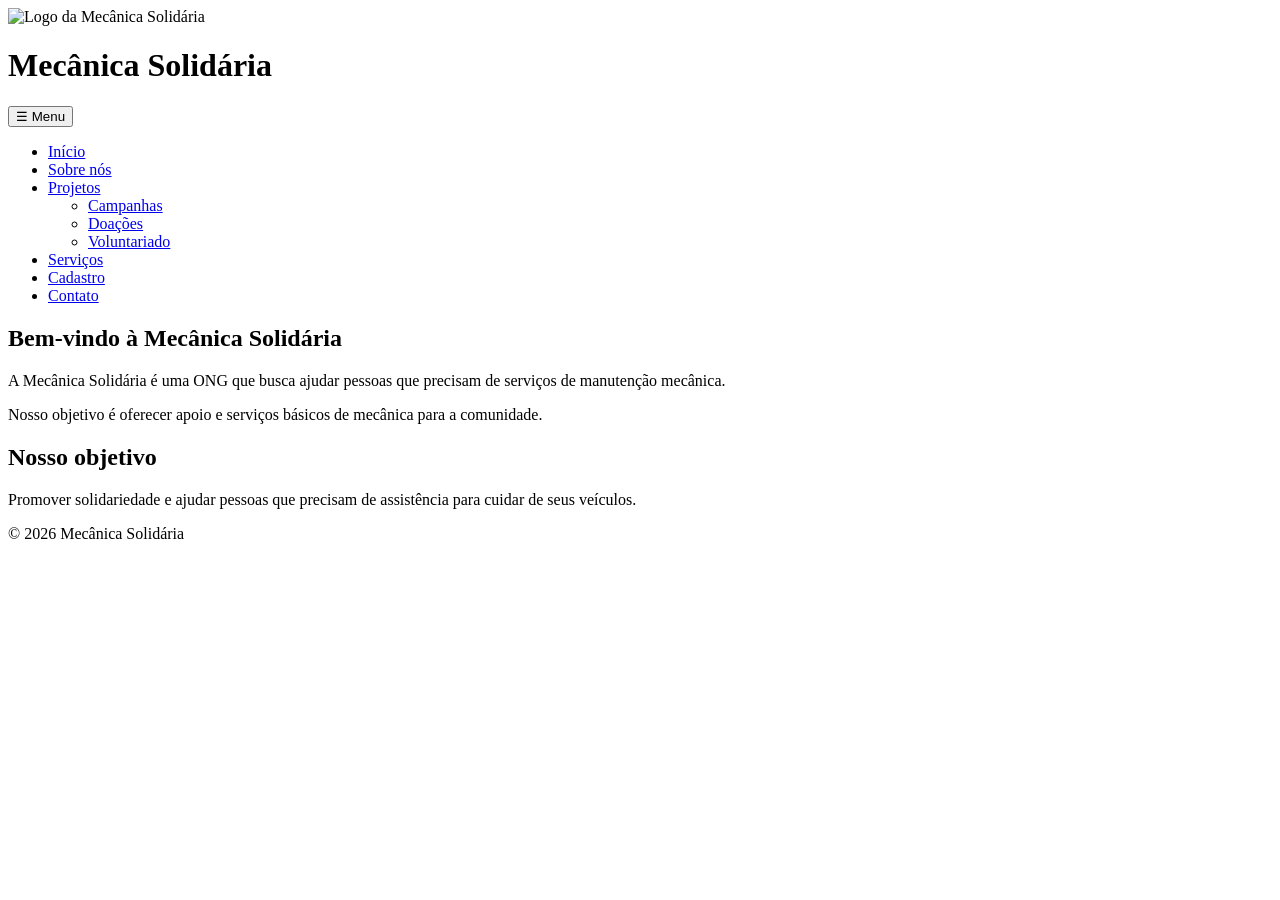
==== MECANICA SOLIDARIA/index.html @ c0f95047 "Add files via upload" ====
﻿<!DOCTYPE html>
<html lang="pt-BR">

<head>
    <meta charset="UTF-8">
    <meta name="viewport" content="width=device-width, initial-scale=1.0">
    <title>Mecânica Solidária</title>
	<link rel="stylesheet" href="../css/style.css">
</head>

<body>

    <header>

        <img class="logo" src="../imagens/logo.jpg" alt="Logo da Mecânica Solidária">

        <h1>Mecânica Solidária</h1>

   <nav>

    <button class="menu-btn" onclick="abrirMenu()">☰ Menu</button>

    <ul class="menu">

        <li>
            <a href="index.html">Início</a>
        </li>

        <li>
            <a href="sobre.html">Sobre nós</a>
        </li>

        <li class="dropdown">
            <a href="projetos.html">Projetos</a>

            <ul class="submenu">

                <li>
                    <a href="projetos.html#campanhas">Campanhas</a>
                </li>

                <li>
                    <a href="projetos.html#doacoes">Doações</a>
                </li>

                <li>
                    <a href="projetos.html#voluntariado">Voluntariado</a>
                </li>

            </ul>
        </li>

        <li>
            <a href="servicos.html">Serviços</a>
        </li>

        <li>
            <a href="cadastro.html">Cadastro</a>
        </li>

        <li>
            <a href="contato.html">Contato</a>
        </li>

    </ul>

</nav>

    </header>

    <main>

        <section>

            <h2>Bem-vindo à Mecânica Solidária</h2>

            <p>
                A Mecânica Solidária é uma ONG que busca ajudar pessoas
                que precisam de serviços de manutenção mecânica.
            </p>

            <p>
                Nosso objetivo é oferecer apoio e serviços básicos de
                mecânica para a comunidade.
            </p>

        </section>

        <section>

            <h2>Nosso objetivo</h2>

            <p>
                Promover solidariedade e ajudar pessoas que precisam
                de assistência para cuidar de seus veículos.
            </p>

        </section>

    </main>

    <footer>

        <p>&copy; 2026 Mecânica Solidária</p>

    </footer>

   <script src="../js/script.js"></script>
</body>

</html>
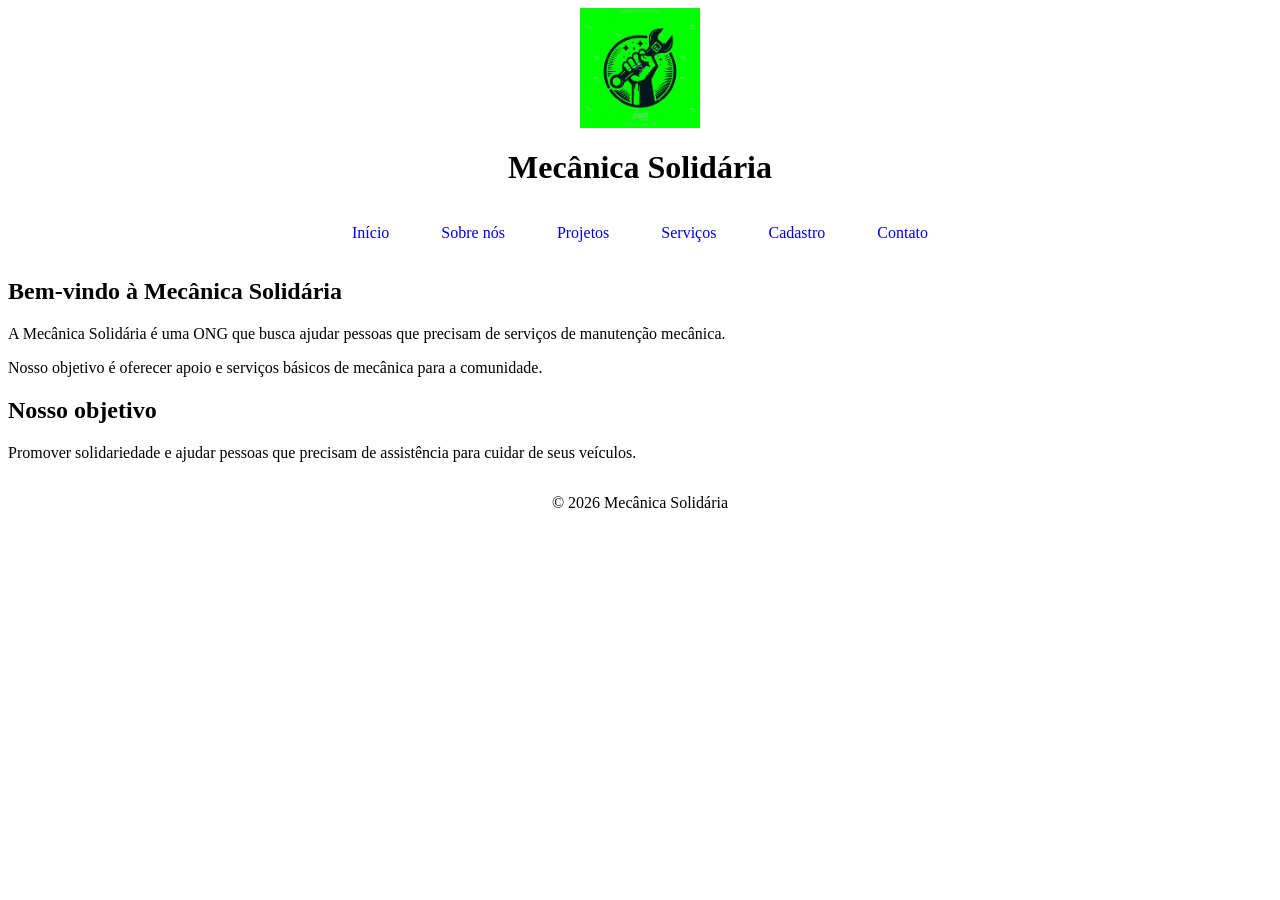
==== commit a82d8287: "Update HTML structure and links in index.html" ====
--- a/MECANICA SOLIDARIA/index.html
+++ b/MECANICA SOLIDARIA/index.html
@@ -1,18 +1,18 @@
-﻿<!DOCTYPE html>
+<!DOCTYPE html>
 <html lang="pt-BR">
 
 <head>
     <meta charset="UTF-8">
     <meta name="viewport" content="width=device-width, initial-scale=1.0">
     <title>Mecânica Solidária</title>
-	<link rel="stylesheet" href="../css/style.css">
+	<link rel="stylesheet" href="css/style.css">
 </head>
 
 <body>
 
     <header>
 
-        <img class="logo" src="../imagens/logo.jpg" alt="Logo da Mecânica Solidária">
+        <img class="logo" src="imagens/logo.jpg" alt="Logo da Mecânica Solidária">
 
         <h1>Mecânica Solidária</h1>
 
@@ -27,39 +27,39 @@
         </li>
 
         <li>
-            <a href="sobre.html">Sobre nós</a>
+            <a href="html/sobre.html">Sobre nós</a>
         </li>
 
         <li class="dropdown">
-            <a href="projetos.html">Projetos</a>
+            <a href="html/projetos.html">Projetos</a>
 
             <ul class="submenu">
 
                 <li>
-                    <a href="projetos.html#campanhas">Campanhas</a>
+                    <a href="html/projetos.html#campanhas">Campanhas</a>
                 </li>
 
                 <li>
-                    <a href="projetos.html#doacoes">Doações</a>
+                    <a href="html/projetos.html#doacoes">Doações</a>
                 </li>
 
                 <li>
-                    <a href="projetos.html#voluntariado">Voluntariado</a>
+                    <a href="html/projetos.html#voluntariado">Voluntariado</a>
                 </li>
 
             </ul>
         </li>
 
         <li>
-            <a href="servicos.html">Serviços</a>
+            <a href="html/servicos.html">Serviços</a>
         </li>
 
         <li>
-            <a href="cadastro.html">Cadastro</a>
+            <a href="html/cadastro.html">Cadastro</a>
         </li>
 
         <li>
-            <a href="contato.html">Contato</a>
+            <a href="html/contato.html">Contato</a>
         </li>
 
     </ul>
@@ -105,7 +105,7 @@
 
     </footer>
 
-   <script src="../js/script.js"></script>
+   <script src="js/script.js"></script>
 </body>
 
-</html>+</html>
--- a/MECANICA SOLIDARIA/css/style.css
+++ b/MECANICA SOLIDARIA/css/style.css
@@ -0,0 +1,343 @@
+/* SISTEMA DE DESIGN */
+:root {
+    --cor-texto: #333;
+    --cor-fundo: #f5f5f5;
+    --cor-principal: #007bff;
+    --cor-borda: #ccc;
+    --cor-sucesso: #28a745;
+    --cor-erro: #dc3545;
+    --cor-branco: #fff;
+
+    --fonte-pequena: 0.875rem;
+    --fonte-normal: 1rem;
+    --fonte-grande: 1.5rem;
+    --fonte-titulo: 2rem;
+
+    --espaco-pequeno: 8px;
+    --espaco-medio: 16px;
+    --espaco-grande: 24px;
+
+    --raio-pequeno: 5px;
+    --raio-medio: 8px;
+    --raio-grande: 10px;
+}
+
+/* MENU DE NAVEGAÇÃO */
+nav {
+    width: 100%;
+    text-align: center;
+}
+
+.menu {
+    display: flex;
+    justify-content: center;
+    gap: 20px;
+    list-style: none;
+    padding: 0;
+}
+
+.menu a {
+    text-decoration: none;
+    padding: var(--espaco-pequeno) var(--espaco-medio);
+    transition: 0.3s;
+}
+.menu a:hover {
+    opacity: 0.7;
+}
+
+.menu-btn {
+    display: none;
+    padding: var(--espaco-pequeno) var(--espaco-medio);
+    border: 1px solid var(--cor-borda);
+    border-radius: var(--raio-pequeno);
+    cursor: pointer;
+    transition: 0.3s;
+}
+
+
+/* CABEÇALHO */
+header {
+    display: flex;
+    flex-direction: column;
+    align-items: center;
+    justify-content: center;
+}
+
+
+/* LOGO */
+.logo {
+    width: 120px;
+    height: auto;
+}
+
+
+/* ÁREA DE CONTEÚDO */
+.conteudo {
+    display: flex;
+    flex-wrap: wrap;
+    justify-content: space-between;
+    align-items: flex-start;
+    gap: 24px;
+}
+
+
+/* MENU PARA CELULAR */
+@media (max-width: 768px) {
+
+    .menu-btn {
+        display: block;
+    }
+	
+	.menu-btn:hover {
+    opacity: 0.7;
+	}
+
+    .menu {
+        display: none;
+        flex-direction: column;
+        gap: 10px;
+    }
+	.menu.aberto {
+    display: flex;
+	}
+}
+
+
+
+/* RODAPÉ */
+footer {
+    display: flex;
+    justify-content: center;
+    align-items: center;
+    gap: 16px;
+}
+
+
+/* DROPDOWN */
+.dropdown {
+    position: relative;
+}
+
+.submenu {
+    display: none;
+    position: absolute;
+    top: 100%;
+    left: 0;
+    list-style: none;
+    padding: 10px;
+    margin: 0;
+    background: white;
+    min-width: 150px;
+}
+
+.dropdown:hover .submenu {
+    display: block;
+}
+
+.submenu li {
+    margin: 5px 0;
+}
+
+.submenu a {
+    display: block;
+}
+
+/* CARDS */
+.cards {
+    display: grid;
+    grid-template-columns: repeat(12, 1fr);
+    gap: var(--espaco-grande);
+    margin: 30px 0;
+}
+
+.card {
+    grid-column: span 4;
+    padding: var(--espaco-medio);
+    border: 1px solid var(--cor-borda);
+    border-radius: var(--raio-grande);
+    text-align: center;
+    transition: 0.3s;
+}
+/* TABLET */
+@media (max-width: 900px) {
+
+    .card {
+        grid-column: span 6;
+    }
+
+}
+
+/* CELULAR */
+@media (max-width: 600px) {
+
+    .card {
+        grid-column: span 12;
+    }
+
+}
+
+.card img {
+    width: 100%;
+    height: 180px;
+    object-fit: cover;
+    border-radius: 8px;
+}
+
+.card:hover {
+    transform: translateY(-5px);
+    box-shadow: 0 4px 10px;
+}
+
+/* FORMULÁRIO */
+
+form {
+    width: 100%;
+    max-width: 600px;
+    margin: 0 auto;
+}
+
+fieldset {
+    margin-bottom: var(--espaco-medio);
+    padding: var(--espaco-medio);
+    border: 1px solid var(--cor-borda);
+    border-radius: var(--raio-medio);
+}
+
+legend {
+    font-weight: bold;
+}
+
+input,
+textarea {
+    width: 100%;
+    max-width: 100%;
+    padding: var(--espaco-pequeno);
+    border: 1px solid var(--cor-borda);
+    border-radius: var(--raio-pequeno);
+    box-sizing: border-box;
+    transition: 0.3s;
+}
+
+input:focus,
+textarea:focus {
+    outline: none;
+    border-width: 2px;
+}
+
+input:valid,
+textarea:valid {
+    border-style: solid;
+}
+
+input:invalid,
+textarea:invalid {
+    border-style: dashed;
+}
+
+/* BOTÃO DO FORMULÁRIO */
+
+button[type="submit"] {
+    padding: var(--espaco-pequeno) var(--espaco-medio);
+    border: 1px solid var(--cor-borda);
+    border-radius: var(--raio-pequeno);
+    cursor: pointer;
+    transition: 0.3s;
+}
+
+button[type="submit"]:hover {
+    opacity: 0.7;
+}
+
+/* TOAST - MENSAGEM DE SUCESSO */
+
+.toast {
+    position: fixed;
+    bottom: var(--espaco-medio);
+    right: var(--espaco-medio);
+    padding: var(--espaco-medio);
+    border: 1px solid var(--cor-borda);
+    border-radius: var(--raio-medio);
+    opacity: 0;
+    transition: 0.3s;
+}
+
+.toast.mostrar {
+    opacity: 1;
+}
+
+/* FEEDBACK DO FORMULÁRIO */
+
+input:invalid:focus,
+textarea:invalid:focus {
+    border-width: 2px;
+}
+
+ /* ALERTA */
+
+.alerta {
+    margin: var(--espaco-medio) auto;
+    padding: var(--espaco-medio);
+    border: 1px solid var(--cor-erro);
+    border-radius: var(--raio-medio);
+    text-align: center;
+}
+
+
+	/* BADGE */
+
+.badge {
+    display: inline-block;
+    padding: var(--espaco-pequeno) var(--espaco-medio);
+    border: 1px solid var(--cor-erro);
+    border-radius: 15px;
+    font-size: var(--fonte-pequena);
+    font-weight: bold;
+    background-color: var(--cor-erro);
+    color: var(--cor-branco);
+}
+
+/* MODAL */
+
+.modal {
+    display: none;
+    position: fixed;
+    top: 0;
+    left: 0;
+    width: 100%;
+    height: 100%;
+    background-color: rgba(0, 0, 0, 0.5);
+    justify-content: center;
+    align-items: center;
+}
+
+.modal.aberto {
+    display: flex;
+}
+
+.modal-conteudo {
+    background-color: white;
+    padding: 25px;
+    border-radius: 10px;
+    max-width: 500px;
+    text-align: center;
+}
+
+/* FORMULÁRIO RESPONSIVO */
+@media (max-width: 600px) {
+
+    form {
+        width: 100%;
+        max-width: 100%;
+    }
+
+    fieldset {
+        padding: var(--espaco-pequeno);
+    }
+
+    input,
+    textarea {
+        width: 100%;
+        max-width: 100%;
+    }
+
+}
